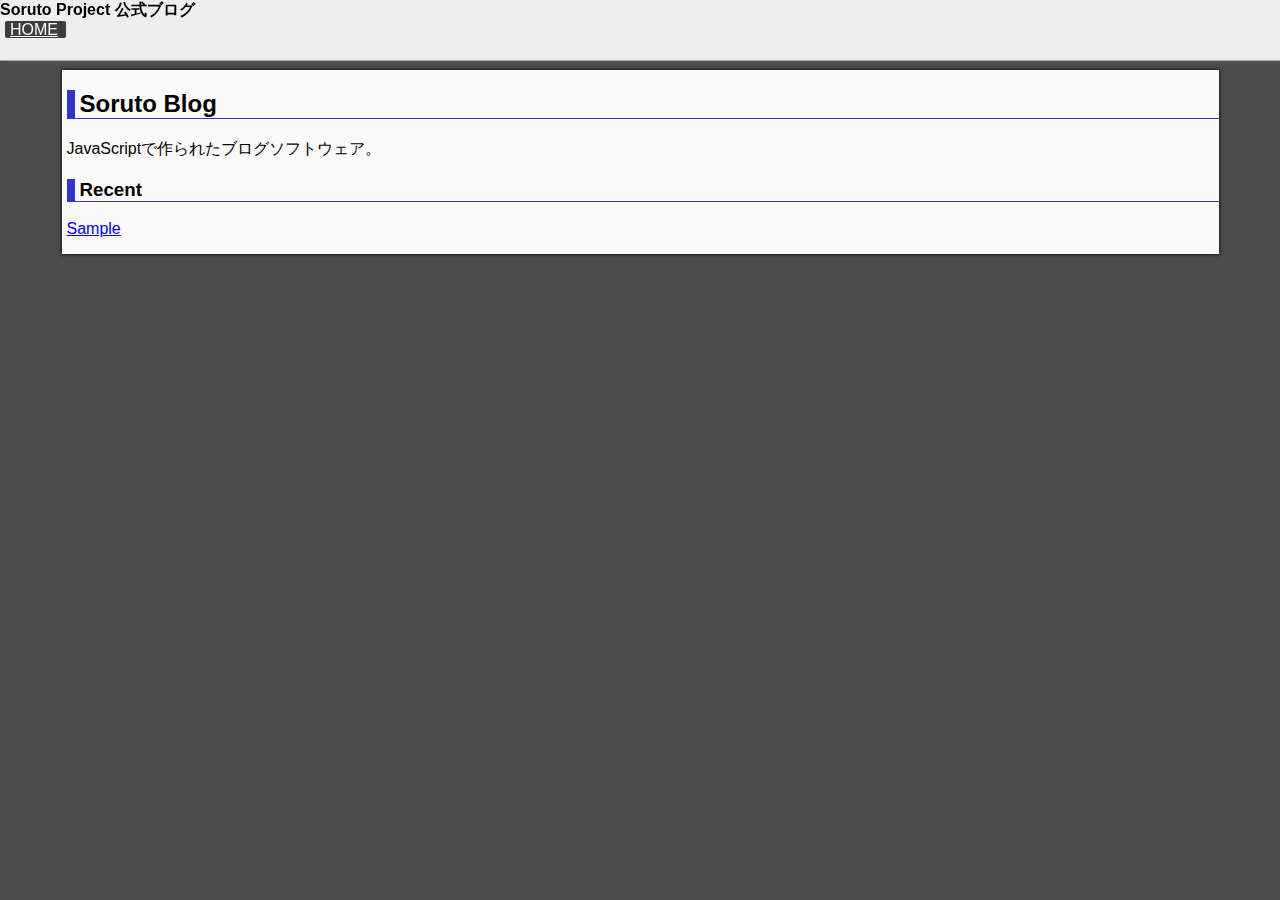
==== index.html @ b14fcd55 "update" ====
﻿<html lang="ja">
  <head>
    <title>Soruto Project 公式ブログ</title>
    <meta charset="utf-8">
	<meta name="viewport" content="width=device-width,initial-scale=1">
    <link rel="stylesheet" href="styles/default.css">
    <script src="scripts/marked.min.js"></script>
    <script src="scripts/soruto-blog.js"></script>
    </head>
    <body>
	<div id="sorutoblog-menu-63108"><b>Soruto Project 公式ブログ</b><br><a href="?q=home">HOME</a></div>
    <div id="sorutoblog-article-71536"></div>
    <div id="sorutoblog-loader-25317">
	<div id="sorutoblog-loader-gif"><img src="sysicon/load.gif"></div>
	</div>
    </body>
</html>
---- styles/default.css ----
body{
    background:#4c4c4c;
    color:#000;
	font-family: '���C���I', Meiryo,'Hiragino Kaku Gothic ProN','�q���M�m�p�S ProN W3',sans-serif;
}
h1{
    border-bottom:#aaaaaa 1px solid;
    padding-left:5px;
}
h2,h3{
    border-left:#33c 8px solid;
    border-bottom:#33c 1px solid;
    padding-left:5px;
}
#sorutoblog-loader-25317 img{
	border-radius:50%;
}
#sorutoblog-article-71536{
	padding-left:5px;
}
@media screen and (min-width:650px){
#sorutoblog-menu-63108{
	position:fixed;
	width:100%;
	height:60px;
	top:0;
	left:0;
	z-index: 3;
	box-shadow:4px 0px 3px #5c5c5c;
	background:#eee;
	border-bottom:#aaa 1px solid;
}
#sorutoblog-menu-63108 a{
		color:#fafafa;
		background:#3c3c3c;
		padding-left:5px;
		padding-right:8px;
		border-radius:2px;
		margin-left:5px;
	}
#sorutoblog-article-71536{
	position:absolute;
	width:90%;
	top:70px;
	left:0;
	right: 0;
	margin:auto;
	background:#fafafa;
	z-index: 1;
	box-shadow:0px 0px 4px ;
	overflow: auto;
}
#sorutoblog-loader-25317{
	position:fixed;
	top:0;
	left:0;
	bottom:0;
	right:0;
	margin:0;
	background:rgba(0,0,0,0.6);
	width:100%;
	height:100%;
	z-index:2;
}
#sorutoblog-loader-gif{
	position:fixed;
	width:50px;
	height:50px;
	top:0;
	bottom:0;
	left:0;
	right:0;
	margin:auto;
}
}
@media screen and (max-width:650px){
#sorutoblog-menu-63108{
	position:fixed;
	width:100%;
	height:60px;
	top:0;
	left:0;
	z-index: 3;
	box-shadow:4px 0px 2px #5c5c5c;
	background:#eee;
}
#sorutoblog-menu-63108 a{
		color:#fafafa;
		background:#3c3c3c;
		padding-left:5px;
		padding-right:8px;
		border-radius:2px;
		margin-left:5px;
	}
#sorutoblog-article-71536{
	position:absolute;
	width:95%;
	top:70px;
	left:0;
	right: 0;
	margin:auto;
	background:#fafafa;
	z-index: 1;
	box-shadow:0px 0px 4px ;
}
#sorutoblog-loader-25317{
	position:fixed;
	top:0;
	left:0;
	bottom:0;
	right:0;
	margin:0;
	background:rgba(0,0,0,0.6);
	width:100%;
	height:100%;
	z-index:2;
}
#sorutoblog-loader-gif{
	position:fixed;
	width:50px;
	height:50px;
	top:0;
	bottom:0;
	left:0;
	right:0;
	margin:auto;
}
}
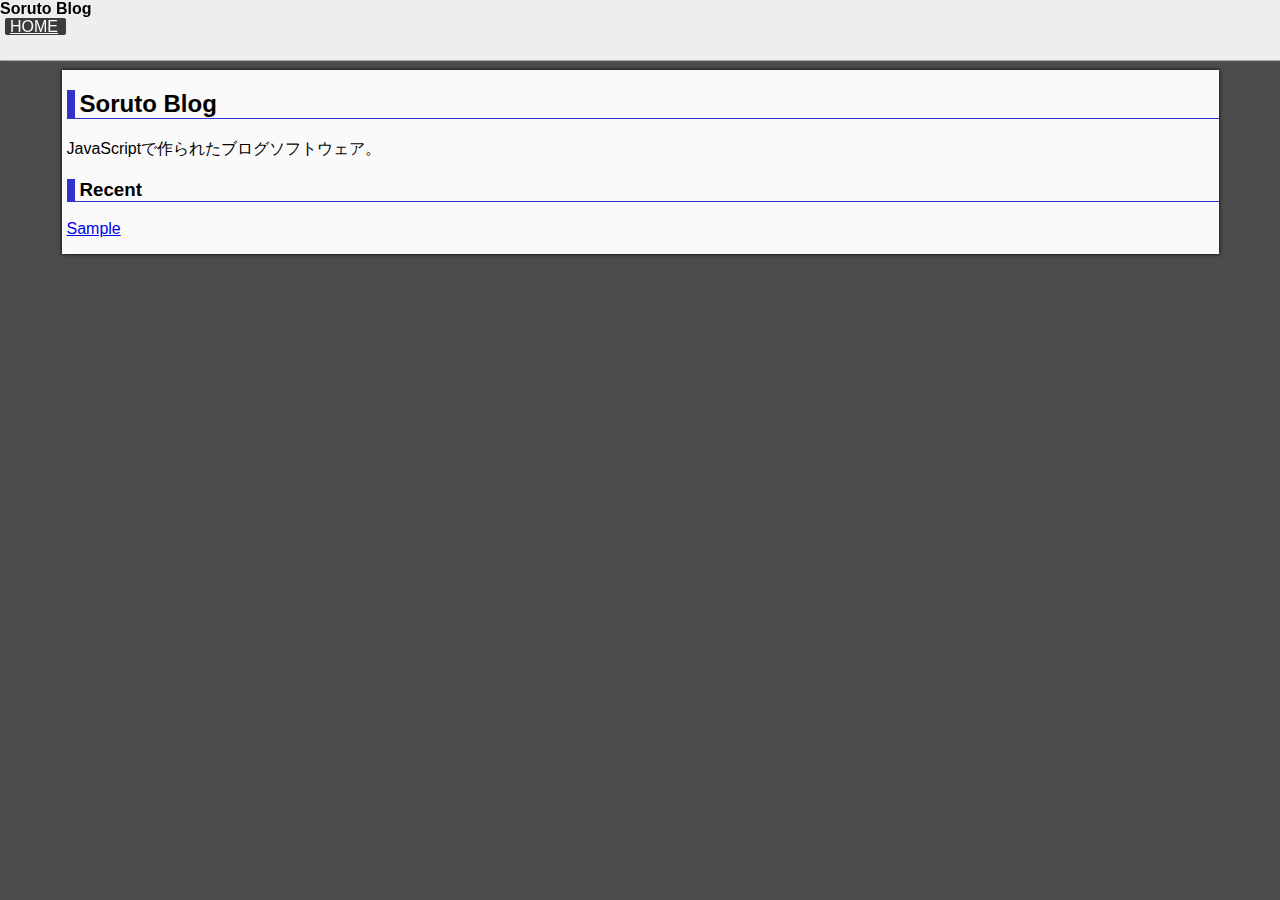
==== commit e6f9e4d4: "update" ====
--- a/index.html
+++ b/index.html
@@ -1,6 +1,6 @@
 ﻿<html lang="ja">
   <head>
-    <title>Soruto Project 公式ブログ</title>
+    <title>Soruto Blog</title>
     <meta charset="utf-8">
 	<meta name="viewport" content="width=device-width,initial-scale=1">
     <link rel="stylesheet" href="styles/default.css">
@@ -8,7 +8,7 @@
     <script src="scripts/soruto-blog.js"></script>
     </head>
     <body>
-	<div id="sorutoblog-menu-63108"><b>Soruto Project 公式ブログ</b><br><a href="?q=home">HOME</a></div>
+	<div id="sorutoblog-menu-63108"><b>Soruto Blog</b><br><a href="?q=home">HOME</a></div>
     <div id="sorutoblog-article-71536"></div>
     <div id="sorutoblog-loader-25317">
 	<div id="sorutoblog-loader-gif"><img src="sysicon/load.gif"></div>
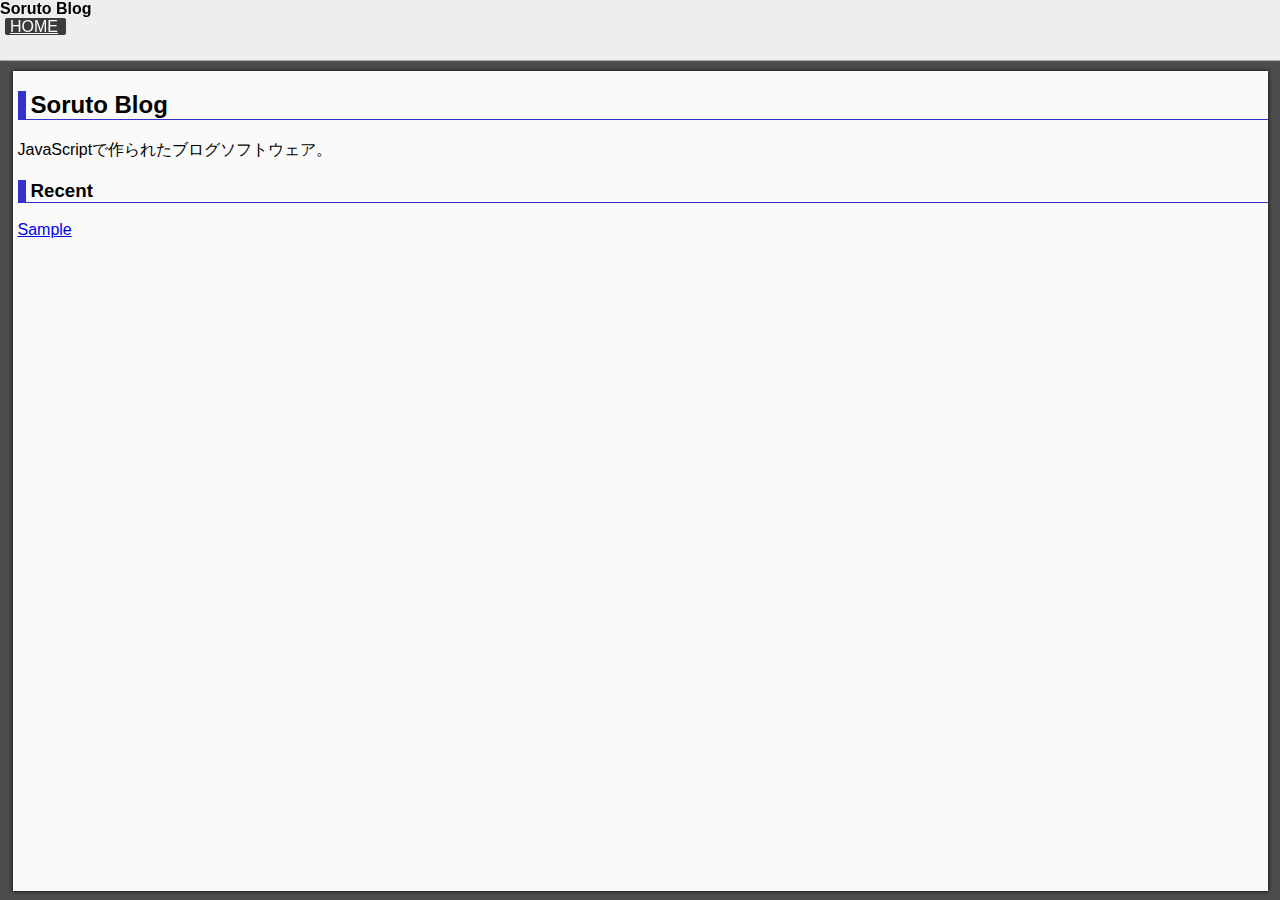
==== commit 2f49facb: "update" ====
--- a/index.html
+++ b/index.html
@@ -4,7 +4,9 @@
     <meta charset="utf-8">
 	<meta name="viewport" content="width=device-width,initial-scale=1">
     <link rel="stylesheet" href="styles/default.css">
+	<script src="scripts/highlight.pack.js"></script>
     <script src="scripts/marked.min.js"></script>
+	<script src="config/config.js"></script>
     <script src="scripts/soruto-blog.js"></script>
     </head>
     <body>
--- a/styles/default.css
+++ b/styles/default.css
@@ -1,7 +1,11 @@
+/*
+  Soruto Blog CSS
+  自由に編集してOKですが、編集は自己責任でお願いします。
+*/
 body{
-    background:#4c4c4c;
-    color:#000;
-	font-family: '���C���I', Meiryo,'Hiragino Kaku Gothic ProN','�q���M�m�p�S ProN W3',sans-serif;
+  background:#4c4c4c;
+  color:#000;
+  font-family: 'メイリオ', Meiryo,'Hiragino Kaku Gothic ProN','ヒラギノ角ゴ ProN W3',sans-serif;
 }
 h1{
     border-bottom:#aaaaaa 1px solid;
@@ -12,6 +16,65 @@
     border-bottom:#33c 1px solid;
     padding-left:5px;
 }
+/*表などのスタイル*/
+code{
+	display:block;
+	background:#eee;
+	border-radius:3px;
+	border:#ddd 1px solid;
+	overflow: auto;
+	
+}
+.hljs{
+	margin-right:10px;
+	border-radius: 5px;
+}
+table {
+	border-collapse: collapse;
+}
+table th, table td {
+	border: 1px solid #999;
+}
+table tr:nth-child(even) {
+	background: #eee;
+}
+blockquote{
+	border-left: #ddd 5px solid;
+	padding-left:5px;
+	color:#777;
+}
+
+.info {
+    color: #3a87ad;
+    background-color: #d9edf7;
+    border: 1px solid #bce8f1;
+    font-size: 13px;
+    line-height: 19px;
+    padding: 6px 10px;
+    border-radius: 0px;
+    margin: 1em 0px 1em;
+}
+.warn {
+    color: #c09853;
+    background-color: #fcf8e3;
+    border: 1px solid #fbeed5;
+    font-size: 13px;
+    line-height: 19px;
+    padding: 6px 10px;
+    border-radius: 0px;
+    margin: 1em 0px 1em;
+}
+.alert {
+    color: #b94a48;
+    background-color: #f2dede;
+    border: 1px solid #eed3d7;
+    font-size: 13px;
+    line-height: 19px;
+    padding: 6px 10px;
+    border-radius: 0px;
+    margin: 1em 0px 1em;
+}
+/*ここまで*/
 #sorutoblog-loader-25317 img{
 	border-radius:50%;
 }
@@ -40,8 +103,9 @@
 	}
 #sorutoblog-article-71536{
 	position:absolute;
-	width:90%;
-	top:70px;
+	width:calc(100% - 30px);
+	height:calc(100% - 80px);
+	top:71px;
 	left:0;
 	right: 0;
 	margin:auto;
@@ -94,7 +158,8 @@
 	}
 #sorutoblog-article-71536{
 	position:absolute;
-	width:95%;
+	width:calc(100% - 20px);
+	height:calc(100% - 80px);
 	top:70px;
 	left:0;
 	right: 0;
@@ -102,6 +167,7 @@
 	background:#fafafa;
 	z-index: 1;
 	box-shadow:0px 0px 4px ;
+	overflow: auto;
 }
 #sorutoblog-loader-25317{
 	position:fixed;
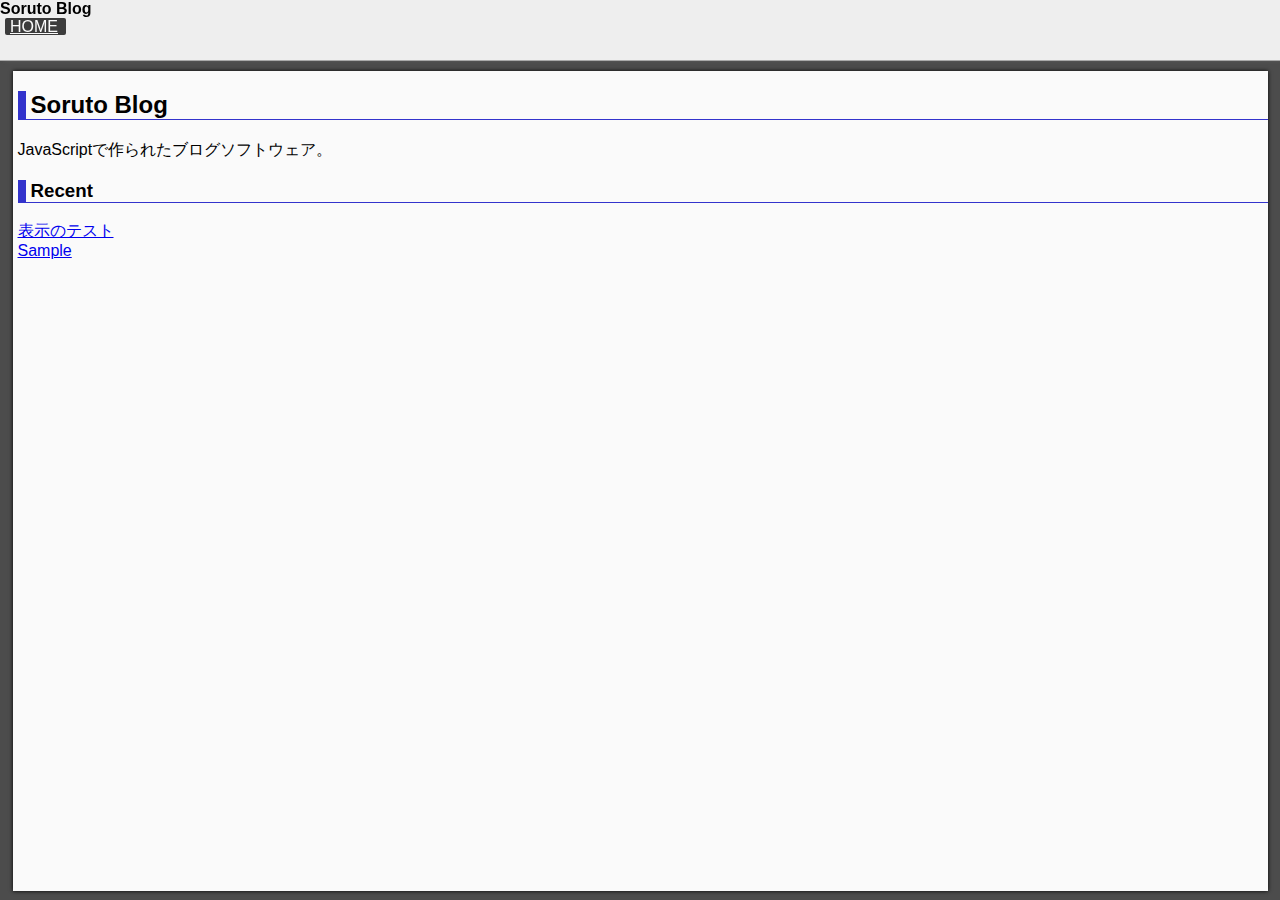
==== commit 8679a665: "update" ====
--- a/index.html
+++ b/index.html
@@ -4,7 +4,8 @@
     <meta charset="utf-8">
 	<meta name="viewport" content="width=device-width,initial-scale=1">
     <link rel="stylesheet" href="styles/default.css">
-	<script src="scripts/highlight.pack.js"></script>
+	<link rel="stylesheet" href="styles/monokai-sublime.css">
+    <script src="scripts/highlight.pack.js"></script>
     <script src="scripts/marked.min.js"></script>
 	<script src="config/config.js"></script>
     <script src="scripts/soruto-blog.js"></script>
--- a/styles/monokai-sublime.css
+++ b/styles/monokai-sublime.css
@@ -0,0 +1,83 @@
+/*
+
+Monokai Sublime style. Derived from Monokai by noformnocontent http://nn.mit-license.org/
+
+*/
+
+.hljs {
+  display: block;
+  overflow-x: auto;
+  padding: 0.5em;
+  background: #23241f;
+}
+
+.hljs,
+.hljs-tag,
+.hljs-subst {
+  color: #f8f8f2;
+}
+
+.hljs-strong,
+.hljs-emphasis {
+  color: #a8a8a2;
+}
+
+.hljs-bullet,
+.hljs-quote,
+.hljs-number,
+.hljs-regexp,
+.hljs-literal,
+.hljs-link {
+  color: #ae81ff;
+}
+
+.hljs-code,
+.hljs-title,
+.hljs-section,
+.hljs-selector-class {
+  color: #a6e22e;
+}
+
+.hljs-strong {
+  font-weight: bold;
+}
+
+.hljs-emphasis {
+  font-style: italic;
+}
+
+.hljs-keyword,
+.hljs-selector-tag,
+.hljs-name,
+.hljs-attr {
+  color: #f92672;
+}
+
+.hljs-symbol,
+.hljs-attribute {
+  color: #66d9ef;
+}
+
+.hljs-params,
+.hljs-class .hljs-title {
+  color: #f8f8f2;
+}
+
+.hljs-string,
+.hljs-type,
+.hljs-built_in,
+.hljs-builtin-name,
+.hljs-selector-id,
+.hljs-selector-attr,
+.hljs-selector-pseudo,
+.hljs-addition,
+.hljs-variable,
+.hljs-template-variable {
+  color: #e6db74;
+}
+
+.hljs-comment,
+.hljs-deletion,
+.hljs-meta {
+  color: #75715e;
+}
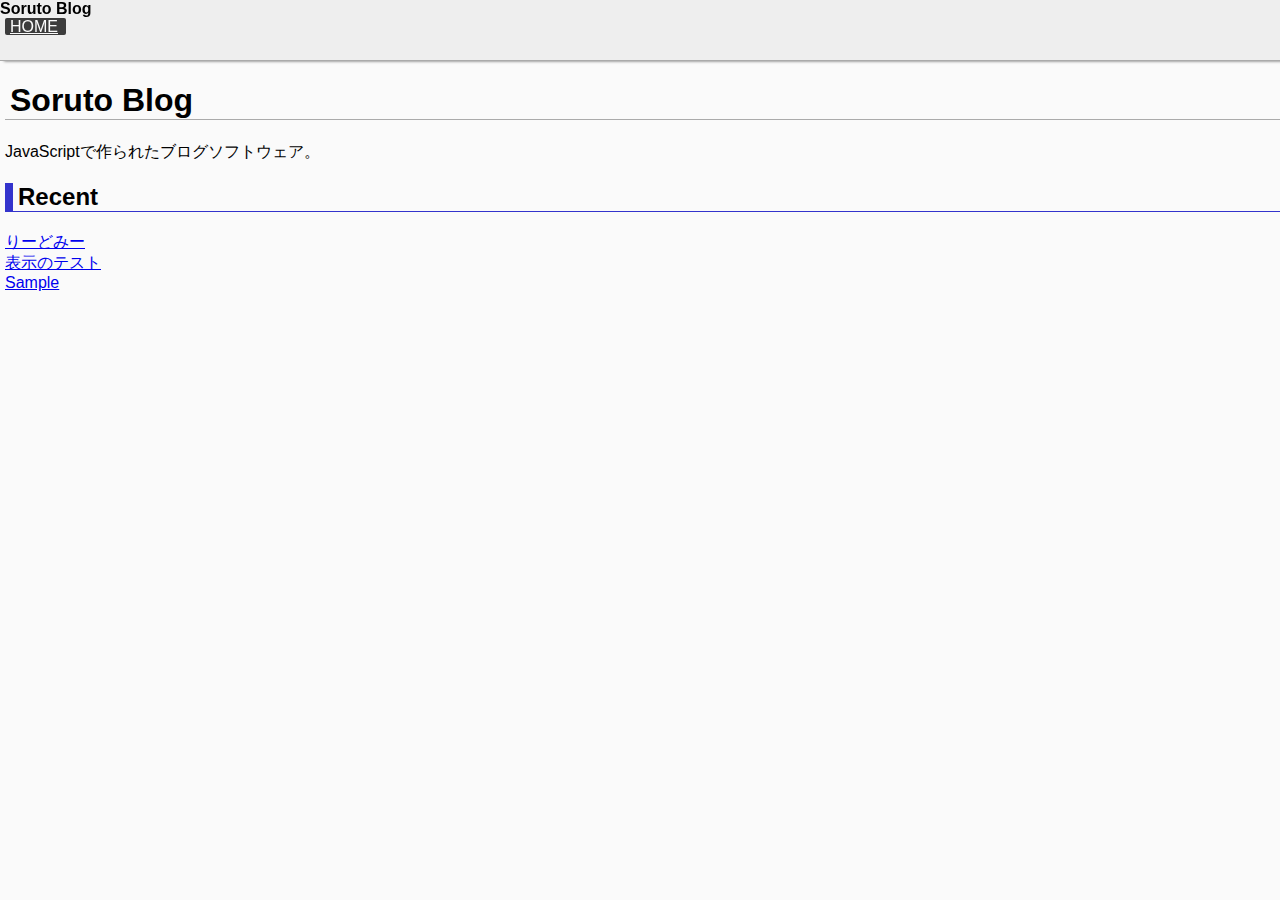
==== commit 4775db20: "ver.1.02" ====
--- a/index.html
+++ b/index.html
@@ -16,5 +16,6 @@
     <div id="sorutoblog-loader-25317">
 	<div id="sorutoblog-loader-gif"><img src="sysicon/load.gif"></div>
 	</div>
+	<svg version="1.1" xmlns="http://www.w3.org/2000/svg" xmlns:xlink="http://www.w3.org/1999/xlink" preserveAspectRatio="xMidYMid meet" viewBox="0 0 48 48" width="48" height="48" id="sorutoblog-backtop"><defs><path d="M45 0C46.66 0 48 1.34 48 3C48 12 48 36 48 45C48 46.66 46.66 48 45 48C36 48 12 48 3 48C1.34 48 0 46.66 0 45C0 36 0 12 0 3C0 1.34 1.34 0 3 0C12 0 36 0 45 0Z" id="b15jugDy7E"></path><path d="M39 21.96L24 7.31L9 21.96L18.51 21.96L18.51 37.49L29.52 37.49L29.52 21.96L39 21.96Z" id="am9Dc2d7L"></path></defs><g><g><g><use xlink:href="#b15jugDy7E" opacity="0.63" fill="#000000" fill-opacity="1"></use></g><g><use xlink:href="#am9Dc2d7L" opacity="0.63" fill="#ffffff" fill-opacity="0.7" id="sorutoblog-backtop-arrow"></use></g></g></g></svg>
     </body>
 </html>
--- a/styles/default.css
+++ b/styles/default.css
@@ -18,7 +18,7 @@
 }
 /*表などのスタイル*/
 code{
-	display:block;
+	display:inline-block;
 	background:#eee;
 	border-radius:3px;
 	border:#ddd 1px solid;
@@ -78,10 +78,6 @@
 #sorutoblog-loader-25317 img{
 	border-radius:50%;
 }
-#sorutoblog-article-71536{
-	padding-left:5px;
-}
-@media screen and (min-width:650px){
 #sorutoblog-menu-63108{
 	position:fixed;
 	width:100%;
@@ -103,9 +99,9 @@
 	}
 #sorutoblog-article-71536{
 	position:absolute;
-	width:calc(100% - 30px);
-	height:calc(100% - 80px);
-	top:71px;
+	width:100%;
+	height:calc(100% - 61px);
+	top:61px;
 	left:0;
 	right: 0;
 	margin:auto;
@@ -113,6 +109,9 @@
 	z-index: 1;
 	box-shadow:0px 0px 4px ;
 	overflow: auto;
+}
+#sorutoblog-article-71536 > *{
+	margin-left:5px;
 }
 #sorutoblog-loader-25317{
 	position:fixed;
@@ -136,59 +135,10 @@
 	right:0;
 	margin:auto;
 }
-}
-@media screen and (max-width:650px){
-#sorutoblog-menu-63108{
+#sorutoblog-backtop{
 	position:fixed;
-	width:100%;
-	height:60px;
-	top:0;
-	left:0;
-	z-index: 3;
-	box-shadow:4px 0px 2px #5c5c5c;
-	background:#eee;
-}
-#sorutoblog-menu-63108 a{
-		color:#fafafa;
-		background:#3c3c3c;
-		padding-left:5px;
-		padding-right:8px;
-		border-radius:2px;
-		margin-left:5px;
-	}
-#sorutoblog-article-71536{
-	position:absolute;
-	width:calc(100% - 20px);
-	height:calc(100% - 80px);
-	top:70px;
-	left:0;
-	right: 0;
-	margin:auto;
-	background:#fafafa;
-	z-index: 1;
-	box-shadow:0px 0px 4px ;
-	overflow: auto;
-}
-#sorutoblog-loader-25317{
-	position:fixed;
-	top:0;
-	left:0;
-	bottom:0;
-	right:0;
-	margin:0;
-	background:rgba(0,0,0,0.6);
-	width:100%;
-	height:100%;
-	z-index:2;
-}
-#sorutoblog-loader-gif{
-	position:fixed;
-	width:50px;
-	height:50px;
-	top:0;
-	bottom:0;
-	left:0;
-	right:0;
-	margin:auto;
-}
+	z-index:3;
+	bottom:10px;
+	right:40px;
+	display: none;
 }